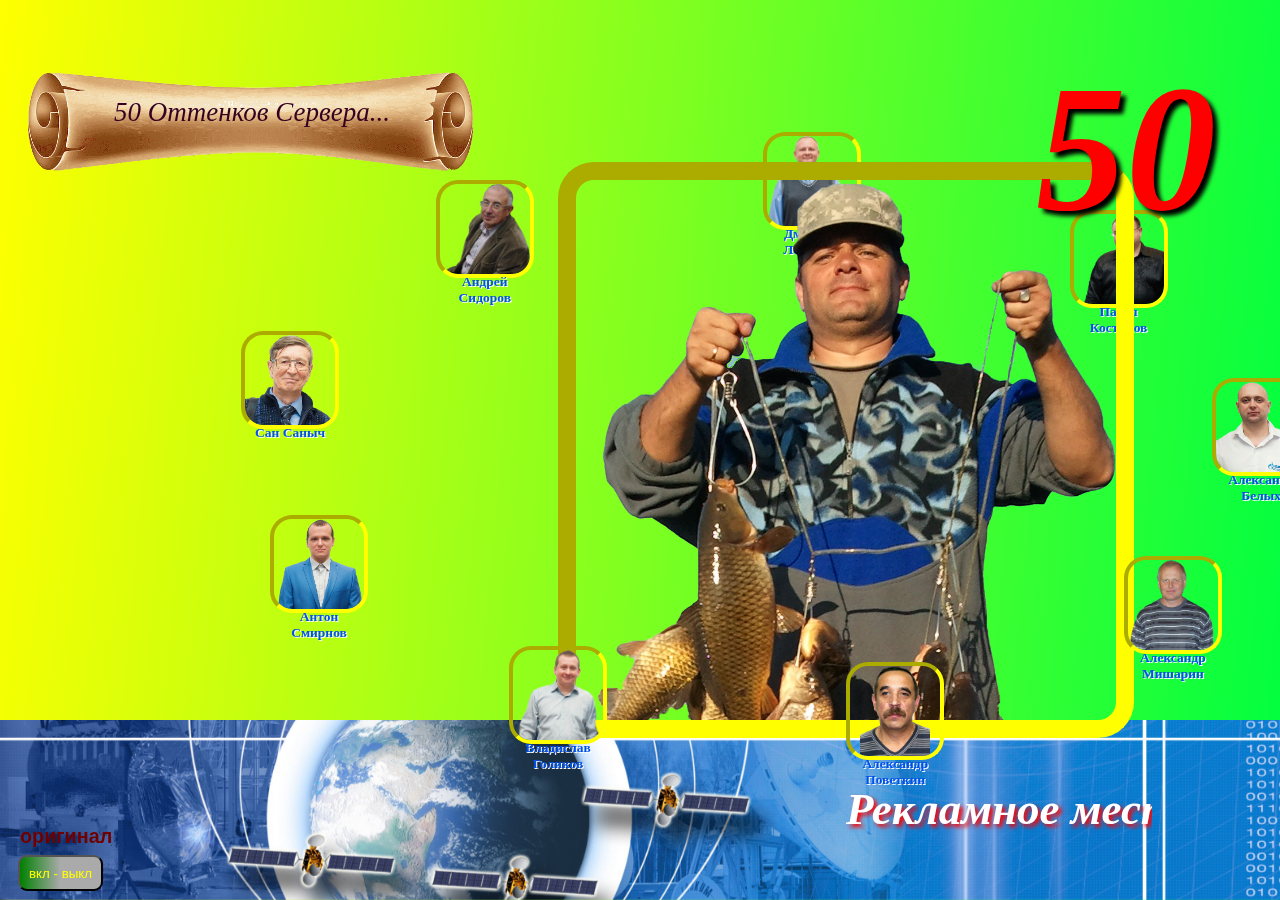
==== index.html @ 0dff5be4 "Add files via upload" ====
<!DOCTYPE html>
<html lang="ru">
<head>
  <title>Эксперименто-Поздравлялка</title>
  <meta charset="UTF-8">
  <link rel="stylesheet" href="kolva50.css">
</head>
<body>

  <div class="background"></div>
  <div class="windowh1">
    <div class="pseudoh1">Сергей Иванович, с пятидесятилетием!</div>
  </div>
  <div class="scroll">
    <div class="scrollup">50 оттенков сервера...</div>
    <div class="scrolltext">
      <div class="scrolltextwindow">
        <div class="text">
          Про техподдержку сегодня молчим.<br>
          Для разговора есть повод другой:<br>
          С Сервером мы Юбиляра сравним -<br>
          И досконально, не левой ногой…<br><br>

          Наш юбиляр – это Кольва Сергей.<br>
          В корне отличен от многих других,<br>
          Он выступает в десятке ролей:<br>
          Серверных, жизненых и бытовых.<br><br>

          Разве есть Сервер Сергею под стать?<br>
          Домыслы эти уместны ужель?<br>
          Если прикинуть, да порассуждать:<br>
          Можно везде проследить параллель!<br><br>

          Что дело Сервера? - Все отдавать.<br>
          Может сравниться с ним только Сергей:<br>
          Делом, советом друзьям помогать,<br>
          Хоть в день обычный, а хоть в Юбилей!<br><br>

          Быть центром сети  - так Сервер живет,<br>
          По протоколу всех соединит.<br>
          Каждый Сергея рассказ – анекдот,<br>
          В свой кабинет тянет он как магнит.<br><br>

          Или хранилище - серверный САН,<br>
          Этот семантики мощный каркас!<br>
          Так и Сергей не полезет в карман,<br>
          Чтоб слово едкое вставить в рассказ!<br><br>

          Есть назначение Сервера – шлюз.<br>
          (Нравится всем обращаться к нему.)<br>
          Словно Сергей сразу всех мастей туз -<br>
          Все всё несут лишь к нему одному!<br><br>

          Технику или с проблемой какой -<br>
          В двести пять «А» есть единственный путь!<br>
          Часто завален он весь с головой,<br>
          Универсальность - не козырь отнюдь…<br><br>

          Скорость, надежность, крутой алгоритм.<br>
          Пятидесятый отличный раид.<br>
          Кредо Сергея - размеренный ритм,<br>
          Дела и время разумный гибрид.<br><br>

          Сервер для поиска ищет пути.<br>
          Есть у него инструмент – перебор.<br>
          А железяки серийник найти -<br>
          Только Сергей в этом деле матёр!<br><br>

          Сервер политикой ставит порог<br>
          На поведение злых юзеров.<br>
          Ну а Сергей на словах весьма строг.<br>
          В жизни реальной не так уж суров…<br><br>

          Как Сервер Данных, хранящий запас,<br>
          Может всегда еще файлы принять -<br>
          Так и Сергей в двести пятой для нас -<br>
          Выдаст свое, лишь бы  в ЗИП не гонять.<br><br>

          Сервер помечен крестом изолент.<br>
          Это секретный Сергея сигнал,<br>
          Что в данной технике ценности нет,<br>
          Что ее кто-то конкретно сломал!<br><br>

          Серверу классно работать в шкафу:<br>
          Чистый, прохладный и новый на взгляд!<br>
          Коль про Сергея не выдать инфу,<br>
          То, кто не знает, не даст пятьдесят!<br><br>

          И наконец пожеланье: Сергей,<br>
          Пусть будет (как перерыв на обед)<br>
          Долгая жизнь, сладок сам юбилей,<br>
          К нынешним  летам добавить сто лет!<br><br>

          В благополучии, вот та ступень -<br>
          Минимум был чтоб: полсотни друзей,<br>
          Пятьдесят евро зарплаты за день,<br>
          Пятьдесят литров напитков!.. Не пей…
        </div>
      </div>
    </div>
  </div>

    <div class="kolva">
      <div class="bubbles1">
        <div class="think">Только бы рыбу не дарили...</div>
      </div>
      <div class="bubbles2">
        <div class="speech">Спасибо за поздравление!</div>
      </div>
    </div>

    <div class="poltos">50</div>


    <div class="characters hidd">
      <div class="character"></div>
      <div class="name"></div>
      <div class="shnaps hidd"></div>
    </div>


    <button class="original"><span class="buttontext">оригинал</span>
      вкл - выкл
    </button>

  <div class="windowdown">
    <div class="pseudodown">Рекламное место сдается!</div>
  </div>





<script src="kolva50.js"></script>
</body>
</html>
---- kolva50.css ----
* {
    padding: 0;
    margin: 0;
    user-select: none;
}
body {
    background: linear-gradient(95deg, yellow, #00ff40);
    width: 100%;
    height: 100vh;
 /*   overflow: hidden;*/
}
.background {
    position: fixed;
    left: 0;
    top: 80vh;
    width: 100vw;
    height: 20vh;
    background: url(gazprom.jpg);
    background-position: center center;
    background-repeat: no-repeat;
    background-size: cover;
    z-index: -1;
    opacity: 1;
}

/*--------------------- заголовок -------------------------------------*/

@keyframes expandpseudoh1 {
    from {width: 0;left: 95%;opacity: 0;}
    10% {width: 0;left: 95%;opacity: 1;}
    70% {width: 80%;left: 15%;opacity: 1;}
    90% {width: 80%;left: 15%;opacity: 1;}
    to {width: 80%;left: 15%;opacity: 0;}
}
.windowh1 {
    position: absolute;
    top: 0.5vh;
    left: 95%;
    width: 0;
    height: 8vh;
    overflow: hidden;
    animation-name: expandpseudoh1;
    animation-duration: 10000ms;
    animation-timing-function: linear;
    animation-delay: 0s;
    animation-iteration-count: infinite;
    animation-direction: normal;
    animation-fill-mode: forwards;
    animation-play-state: running;
}
.pseudoh1 {
    position: absolute;
    width: 100%;
    height: 100%;
    left: 0;
    top: 0;
    font-family: sans-serif;
    font-size: 7vh;
    font-style: italic;
    font-weight: bold;
    text-align: center;
    text-transform: uppercase;
    color: #cc3315;
    text-shadow: 3px 3px 0.5vh #003059;
    white-space: nowrap;
}

/*--------------------- заголовок -------------------------------------*/
@keyframes pulsar {
    from {transform: scale(1); filter: hue-rotate(0deg);}
    50% {transform: scale(1.1); filter: hue-rotate(180deg);}
    to {transform: scale(1); filter: hue-rotate(360deg);}
}
.poltos {
    position: absolute;
    top: 5vh;
    right: 5%;
    text-align: right;
    font-family: 'Comic Sans MS';
    font-size: 20vh;
    font-style: italic;
    font-weight: bold;
    color: red;
    text-shadow: 5px 5px 0.5vh black;
    z-index: 6;
    animation-name: pulsar;
    animation-duration: 5000ms;
    animation-timing-function: linear;
    animation-delay: 0s;
    animation-iteration-count: infinite;
    animation-direction: normal;
    animation-fill-mode: forwards;
    animation-play-state: running;
}

.hidd {
    display: none;
}

.shnaps {
    position: absolute;
    width: 30vh;
    height: 30vh;
    background: url(shnaps3.png);
    background-position: center center;
    background-repeat: no-repeat;
    background-size: contain;
}

.characters {
    position: absolute;
    background: url(man.png);
    background-position: center top;
    background-repeat: no-repeat;
    background-size: cover;
    box-sizing: border-box;
    border-radius: 2vh;
    outline: 0.5vh yellow inset;
}
.characters:hover {
    background-color: #77ff77;
    cursor: pointer;
}
.name {
    position: absolute;
    width: 100%;
    top: 100%;
    white-space: nowrap;
    text-align: center;
    color: #0052ea;
    font-size: 1.5vh;
    font-weight: bold;
    font-family: 'Verdana';
    text-shadow: 1px 1px 0 white;
}
/*--------------------- кольва -------------------------------------*/
@keyframes enter {
    from {opacity: 0;}
    to {opacity: 1;}
}
@keyframes exit {
    from {opacity: 1;}
    to {opacity: 0;}
}
.enter , .exit {
    animation-name: enter;
    animation-duration: 1000ms;
    animation-timing-function: linear;
    animation-delay: 0s;
    animation-iteration-count: 1;
    animation-direction: normal;
    animation-fill-mode: forwards;
    animation-play-state: running;
}
.exit {
    animation-name: exit;
}
.kolva {
    position: absolute;
    width: 60vh;
    height: 60vh;
    left: 45vw;
    top: 20vh;
    background: url(ksi.png);
    background-position: center top;
    background-repeat: no-repeat;
    background-size: cover;
    border-radius: 2vh;
    outline: 2vh yellow inset;
    z-index: 3;

}
.bubbles1 , .bubbles2 {
    position: absolute;
    width: 36vh;
    height: 36vh;
    left: 55%;
    top: -25%;
    background: url(bubbles1.png);
    background-position: center top;
    background-repeat: no-repeat;
    background-size: contain;
    opacity: 0;
    z-index: 4;
}
.bubbles2 {
    position: absolute;
    width: 36vh;
    height: 36vh;
    left: -20%;
    top: -15%;
    background: url(bubbles2.png);
    background-position: center top;
    background-repeat: no-repeat;
    background-size: contain;
    z-index: 4;

}
.think , .speech {
    position: absolute;
    width: 70%;
    height: 30%;
    left: 15%;
    top: 15%;
    font-family: 'Comic Sans MS';
    text-align: center;
    font-style: italic;
    font-size: 3vh;
    color: #890052;
    text-shadow: 2px 2px 1px #00abc1;

}
/*--------------------- кольва -------------------------------------*/
/*--------------------- свиток со стихами -------------------------------------*/
.scroll {
    font-family: 'Palatino Linotype';
    position: absolute;
    width: 50vh;
    height: 90vh;
    left: 3vh;
    top: 8vh;
    z-index: 5;
}
.scrollup {
    position: absolute;
    width: 100%;
    height: 11vh;
    left: 0;
    top: 0;
    background: url(scrollup.png);
    background-position: left top;
    background-repeat: no-repeat;
    background-size: contain;
    z-index: 5;
    line-height: 9vh;
    text-align: center;
    font-style: italic;
    font-size: 3vh;
    text-transform: capitalize;
    color: #350022;
    border-radius: 3vh;
}
.scrollup:hover {
    cursor: pointer;
    filter: hue-rotate(25deg);
}
@keyframes expandscroll {
    from {height: 0;}
    to {height: 85vh;}
}
@keyframes shrinkscroll {
    from {height: 85vh;}
    to {height: 0;}
}
.expandscroll , .shrinkscroll {
    animation-name: expandscroll;
    animation-duration: 300ms;
    animation-timing-function: linear;
    animation-delay: 0s;
    animation-iteration-count: 1;
    animation-direction: normal;
    animation-fill-mode: forwards;
    animation-play-state: running;
}
.shrinkscroll {
    animation-name: shrinkscroll;
}
.scrolltext {
    position: absolute;
    background: url(bum.jpg);
    background-position: left top;
    background-repeat: no-repeat;
    background-size: cover;
    width: 90%;
    height: 0;
    left: 5%;
    top: 6vh;
}
.scrolltextwindow {
    position: absolute;
    width: 95%;
    height: 92%;
    left: 5%;
    top: 5vh;
    overflow: hidden;
}
.text {
    position: absolute;
    width: 100%;
    font-size: 2vh;
    font-style: italic;
    font-weight: bold;
    color: #350022;
    white-space: nowrap;
}
/*--------------------- свиток со стихами -------------------------------------*/

/*--------------------- кнопка цензуры ------------------------------------------------*/
.original {
    position: absolute;
    top: 95vh;
    left: 2vh;
    color: yellow;
    height: 4vh;
    padding-right: 1vh;
    padding-left: 1vh;
    border-radius: 1vh;
    background: linear-gradient(90deg, green, #aaaaaa, #aaaaaa);
    cursor: pointer;
    z-index: 7;
}
.buttontext {
    position: absolute;
    width: 100%;
    height: 100%;
    bottom: 100%;
    left: 0;
    color: #700000;
    font-size: 2.2vh;
    font-weight: bold;
}
.notorder {
    background: linear-gradient(90deg, #aaaaaa, #aaaaaa, red);
}
/*--------------------- кнопка цензуры ------------------------------------------------*/
/*--------------------- нижняя строка -------------------------------------*/
.windowdown {
    position: absolute;
    bottom: 5vh;
    left: 10%;
    width: 80%;
    height: 8vh;
    overflow: hidden;
}
.pseudodown {
    position: absolute;
    height: 100%;
    left: 100%;
    top: 0;
    font-family: 'Comic Sans MS';
    font-size: 5vh;
    font-style: italic;
    font-weight: bold;
    text-align: center;
    text-transform: none;
    color: white;
    text-shadow: 3px 3px 0.5vh red;
    white-space: nowrap;
}
/*--------------------- нижняя строка -------------------------------------*/
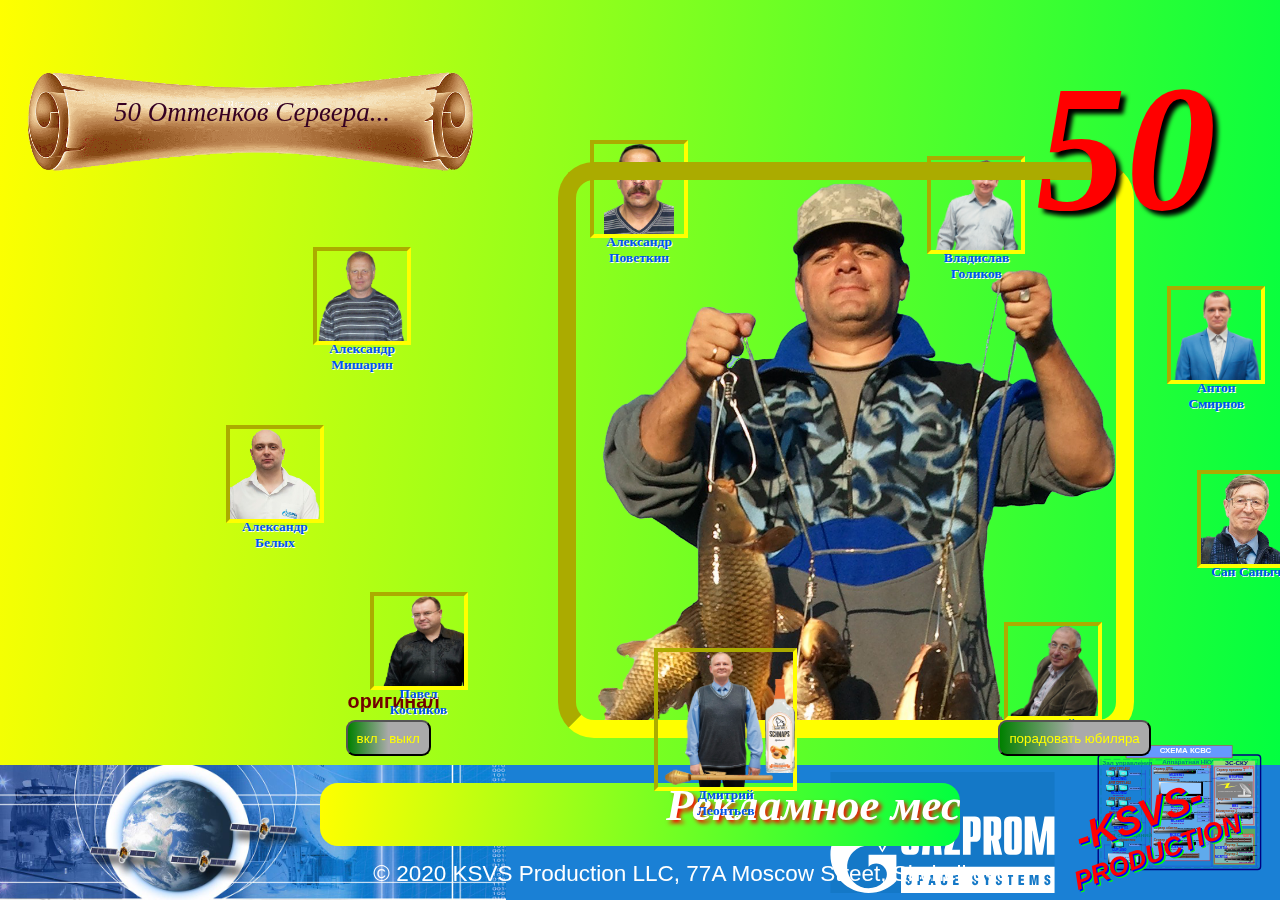
==== commit 567036cc: "Add files via upload" ====
--- a/index.html
+++ b/index.html
@@ -1,16 +1,16 @@
 <!DOCTYPE html>
 <html lang="ru">
 <head>
-  <title>Эксперименто-Поздравлялка</title>
+  <title>Эксперимент-поздравлялка</title>
   <meta charset="UTF-8">
   <link rel="stylesheet" href="kolva50.css">
 </head>
 <body>
 
-  <div class="background"></div>
   <div class="windowh1">
     <div class="pseudoh1">Сергей Иванович, с пятидесятилетием!</div>
   </div>
+
   <div class="scroll">
     <div class="scrollup">50 оттенков сервера...</div>
     <div class="scrolltext">
@@ -100,36 +100,46 @@
     </div>
   </div>
 
-    <div class="kolva">
-      <div class="bubbles1">
-        <div class="think">Только бы рыбу не дарили...</div>
-      </div>
-      <div class="bubbles2">
-        <div class="speech">Спасибо за поздравление!</div>
-      </div>
+  <div class="kolva">
+    <div class="bubbles1">
+      <div class="think"></div>
     </div>
+    <div class="bubbles2">
+      <div class="speech"></div>
+    </div>
+  </div>
 
-    <div class="poltos">50</div>
+  <div class="poltos">50</div>
 
 
-    <div class="characters hidd">
-      <div class="character"></div>
-      <div class="name"></div>
-      <div class="shnaps hidd"></div>
+  <div class="characters hidd">
+    <div class="character"></div>
+    <div class="name"></div>
+    <div class="shnaps hidd"></div>
+    <div class="faustpatron hidd"></div>
+  </div>
+
+  <div class="background">
+    <div class="ksvs"></div>
+    <div class="gks"></div>
+
+    <div class="windowdown">
+      <div class="pseudodown">Рекламное место сдается!</div>
     </div>
-
+    <div class="about">© 2020 KSVS Production LLC, 77A Moscow Street, Shchelkovo town, MR</div>
+    <div class="about2 hidd">25 августа 2020 - КСВС производство схем, Щёлково</div>
 
     <button class="original"><span class="buttontext">оригинал</span>
       вкл - выкл
     </button>
 
-  <div class="windowdown">
-    <div class="pseudodown">Рекламное место сдается!</div>
   </div>
+  <button class="xlamrun">порадовать юбиляра</button>
 
 
 
 
+  <div class="xlam"></div>
 
 <script src="kolva50.js"></script>
 </body>
--- a/kolva50.css
+++ b/kolva50.css
@@ -9,20 +9,6 @@
     height: 100vh;
  /*   overflow: hidden;*/
 }
-.background {
-    position: fixed;
-    left: 0;
-    top: 80vh;
-    width: 100vw;
-    height: 20vh;
-    background: url(gazprom.jpg);
-    background-position: center center;
-    background-repeat: no-repeat;
-    background-size: cover;
-    z-index: -1;
-    opacity: 1;
-}
-
 /*--------------------- заголовок -------------------------------------*/
 
 @keyframes expandpseudoh1 {
@@ -91,6 +77,7 @@
     animation-direction: normal;
     animation-fill-mode: forwards;
     animation-play-state: running;
+
 }
 
 .hidd {
@@ -114,12 +101,27 @@
     background-repeat: no-repeat;
     background-size: cover;
     box-sizing: border-box;
-    border-radius: 2vh;
     outline: 0.5vh yellow inset;
 }
 .characters:hover {
-    background-color: #77ff77;
+    transform: scale(1.5);
     cursor: pointer;
+}
+@keyframes pulsarchar {
+    from {transform: scale(1); filter: hue-rotate(0deg);background-color: green;}
+    50% {transform: scale(1.2); filter: hue-rotate(180deg);background-color: blue;}
+    to {transform: scale(1); filter: hue-rotate(360deg);background-color: red;}
+}
+
+.pulsarchar {
+    animation-name: pulsarchar;
+    animation-duration: 1000ms;
+    animation-timing-function: linear;
+    animation-delay: 0s;
+    animation-iteration-count: 20;
+    animation-direction: normal;
+    animation-fill-mode: forwards;
+    animation-play-state: running;
 }
 .name {
     position: absolute;
@@ -133,6 +135,52 @@
     font-family: 'Verdana';
     text-shadow: 1px 1px 0 white;
 }
+.shnaps {
+    position: absolute;
+    width: 70%;
+    height: 70%;
+    top: 20%;
+    left: 55%;
+    background: url(shnaps.png);
+    background-position: center center;
+    background-repeat: no-repeat;
+    background-size: contain;
+  /*  transform: skew(-5deg, -5deg);*/
+}
+.faustpatron {
+    position: absolute;
+    width: 80%;
+    height: 80%;
+    top: 50%;
+    left: 5%;
+    background: url(faustpatron.png);
+    background-position: center center;
+    background-repeat: no-repeat;
+    background-size: contain;
+}
+.rozez {
+    position: absolute;
+    width: 80%;
+    height: 80%;
+    top: 40%;
+    left: -15%;
+    background: url(rozez.png);
+    background-position: center center;
+    background-repeat: no-repeat;
+    background-size: contain;
+    transform: skew(10deg, 10deg);
+}
+.narzan {
+    position: absolute;
+    width: 70%;
+    height: 70%;
+    top: 20%;
+    left: 55%;
+    background: url(narzan.png);
+    background-position: center center;
+    background-repeat: no-repeat;
+    background-size: contain;
+}
 /*--------------------- кольва -------------------------------------*/
 @keyframes enter {
     from {opacity: 0;}
@@ -168,7 +216,6 @@
     border-radius: 2vh;
     outline: 2vh yellow inset;
     z-index: 3;
-
 }
 .bubbles1 , .bubbles2 {
     position: absolute;
@@ -188,8 +235,8 @@
     width: 36vh;
     height: 36vh;
     left: -20%;
-    top: -15%;
-    background: url(bubbles2.png);
+    top: -25%;
+    background: url(bubbles3.png);
     background-position: center top;
     background-repeat: no-repeat;
     background-size: contain;
@@ -208,7 +255,57 @@
     font-size: 3vh;
     color: #890052;
     text-shadow: 2px 2px 1px #00abc1;
-
+}
+.speech {
+    width: 90%;
+    left: 5%;
+    top: 5%;
+    font-size: 2.5vh;
+}
+@keyframes fall {
+    from {bottom: 100vh;opacity: 1;}
+    15% {bottom: 0;opacity: 1;transform: skew(0deg,0deg);filter: brightness(1);}
+    25% {bottom: 0;opacity: 1;transform: skew(-5deg,5deg);filter: brightness(1);}
+    35% {bottom: 0;opacity: 1;transform: skew(-10deg,5deg);filter: brightness(0.2);}
+    90% {bottom: 0;opacity: 1;transform: skew(-10deg,5deg);filter: brightness(0.2);}
+    to {bottom: -100vh;opacity: 1;transform: skew(-10deg,5deg);filter: brightness(0);}
+}
+
+.xlam {
+    position: absolute;
+    width: 825px;
+    height: 682px;
+    background: url(xlam.png);
+    background-position: center center;
+    background-repeat: no-repeat;
+    background-size: cover;
+    z-index: 50;
+    left: calc(50% - 412px);
+    bottom: 100vh;
+    transform-origin: 0% 150%;
+}
+.fall {
+    animation-name: fall;
+    animation-duration: 3000ms;
+    animation-timing-function: ease-in;
+    animation-delay: 0s;
+    animation-iteration-count: 1;
+    animation-direction: normal;
+    animation-fill-mode: forwards;
+    animation-play-state: running;
+}
+.xlamrun {
+    position: absolute;
+    top: 80vh;
+    left: 78%;
+    color: yellow;
+    height: 4vh;
+    padding-right: 1vh;
+    padding-left: 1vh;
+    border-radius: 1vh;
+    background: linear-gradient(90deg, green, #aaaaaa, #aaaaaa);
+    cursor: pointer;
+    z-index: 17;
 }
 /*--------------------- кольва -------------------------------------*/
 /*--------------------- свиток со стихами -------------------------------------*/
@@ -219,7 +316,7 @@
     height: 90vh;
     left: 3vh;
     top: 8vh;
-    z-index: 5;
+    z-index: 2;
 }
 .scrollup {
     position: absolute;
@@ -295,48 +392,34 @@
 }
 /*--------------------- свиток со стихами -------------------------------------*/
 
-/*--------------------- кнопка цензуры ------------------------------------------------*/
-.original {
-    position: absolute;
-    top: 95vh;
-    left: 2vh;
-    color: yellow;
-    height: 4vh;
-    padding-right: 1vh;
-    padding-left: 1vh;
-    border-radius: 1vh;
-    background: linear-gradient(90deg, green, #aaaaaa, #aaaaaa);
-    cursor: pointer;
-    z-index: 7;
-}
-.buttontext {
-    position: absolute;
-    width: 100%;
-    height: 100%;
-    bottom: 100%;
+/*--------------------- нижняя строка -------------------------------------*/
+.background {
+    position: fixed;
     left: 0;
-    color: #700000;
-    font-size: 2.2vh;
-    font-weight: bold;
-}
-.notorder {
-    background: linear-gradient(90deg, #aaaaaa, #aaaaaa, red);
-}
-/*--------------------- кнопка цензуры ------------------------------------------------*/
-/*--------------------- нижняя строка -------------------------------------*/
+    top: 85vh;
+    width: 100vw;
+    height: 15vh;
+    background: url(gazprom.jpg);
+    background-position: left bottom;
+    background-repeat: no-repeat;
+    background-size: contain;
+    background-color: #1a80d5;
+}
 .windowdown {
     position: absolute;
-    bottom: 5vh;
-    left: 10%;
-    width: 80%;
-    height: 8vh;
+    bottom: 6vh;
+    left: 25%;
+    width: 50%;
+    height: 7vh;
     overflow: hidden;
+    border-radius: 2vh;
+    background: linear-gradient(95deg, yellow, #00ff40);
 }
 .pseudodown {
     position: absolute;
     height: 100%;
     left: 100%;
-    top: 0;
+    top: -0.5vh;
     font-family: 'Comic Sans MS';
     font-size: 5vh;
     font-style: italic;
@@ -347,5 +430,73 @@
     text-shadow: 3px 3px 0.5vh red;
     white-space: nowrap;
 }
+.ksvs {
+    position: absolute;
+    right: 2vh;
+    bottom: 0vh;
+    width: 25vh;
+    height: 20vh;
+    background: url(ksvs-prod.svg);
+    background-position: right bottom;
+    background-repeat: no-repeat;
+    background-size: contain;
+}
+.gks {
+    position: absolute;
+    right: 25vh;
+    bottom: 0vh;
+    width: 25vh;
+    height: 15vh;
+    background: url(gks-en.svg);
+    background-position: right center;
+    background-repeat: no-repeat;
+    background-size: contain;
+}
+.gksrus {
+    background: url(gks-rus.svg);
+    background-position: right center;
+    background-repeat: no-repeat;
+    background-size: contain;
+}
+.about , .about2 {
+    position: absolute;
+    left: 29%;
+    bottom: 0.5vh;
+    width: 50%;
+    height: 5vh;
+    font-family: sans-serif;
+    font-size: 2.5vh;
+    line-height: 5vh;
+    text-align: center;
+    color: white;
+}
 /*--------------------- нижняя строка -------------------------------------*/
-
+/*--------------------- кнопка цензуры ------------------------------------------------*/
+.original {
+    position: absolute;
+    top: -5vh;
+    left: 27%;
+    color: yellow;
+    height: 4vh;
+    padding-right: 1vh;
+    padding-left: 1vh;
+    border-radius: 1vh;
+    background: linear-gradient(90deg, green, #aaaaaa, #aaaaaa);
+    cursor: pointer;
+    z-index: 17;
+}
+.buttontext {
+    position: absolute;
+    width: 100%;
+    height: 100%;
+    bottom: 100%;
+    left: 0;
+    color: #700000;
+    font-size: 2.2vh;
+    font-weight: bold;
+}
+.notorder {
+    background: linear-gradient(90deg, #aaaaaa, #aaaaaa, red);
+}
+/*--------------------- кнопка цензуры ------------------------------------------------*/
+
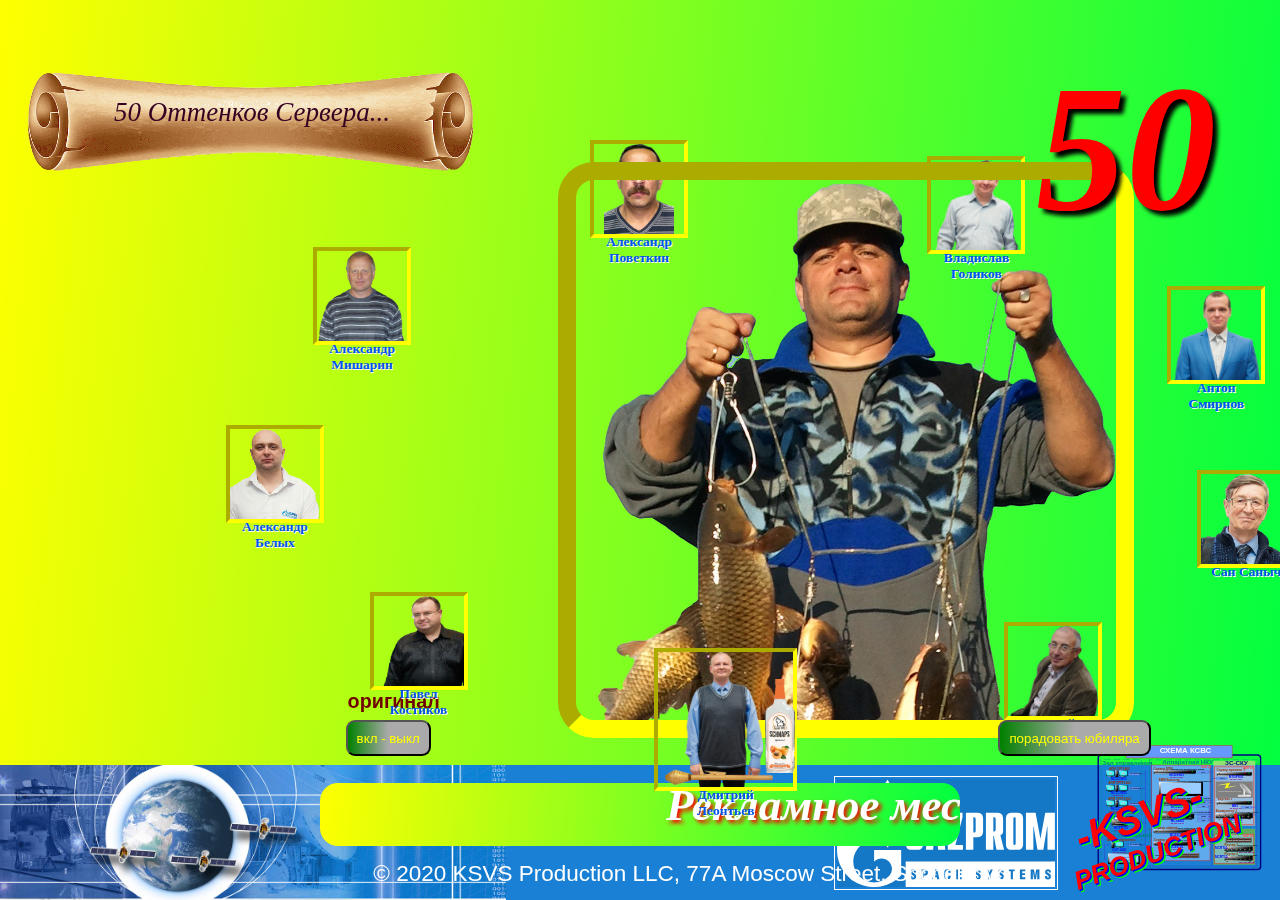
==== commit 7748c906: "Add files via upload" ====
--- a/index.html
+++ b/index.html
@@ -15,7 +15,7 @@
     <div class="scrollup">50 оттенков сервера...</div>
     <div class="scrolltext">
       <div class="scrolltextwindow">
-        <div class="text">
+        <div class="text"><span>
           Про техподдержку сегодня молчим.<br>
           Для разговора есть повод другой:<br>
           С Сервером мы Юбиляра сравним -<br>
@@ -25,7 +25,7 @@
           В корне отличен от многих других,<br>
           Он выступает в десятке ролей:<br>
           Серверных, жизненых и бытовых.<br><br>
-
+          </span><span>
           Разве есть Сервер Сергею под стать?<br>
           Домыслы эти уместны ужель?<br>
           Если прикинуть, да порассуждать:<br>
@@ -35,7 +35,7 @@
           Может сравниться с ним только Сергей:<br>
           Делом, советом друзьям помогать,<br>
           Хоть в день обычный, а хоть в Юбилей!<br><br>
-
+          </span><span>
           Быть центром сети  - так Сервер живет,<br>
           По протоколу всех соединит.<br>
           Каждый Сергея рассказ – анекдот,<br>
@@ -45,7 +45,7 @@
           Этот семантики мощный каркас!<br>
           Так и Сергей не полезет в карман,<br>
           Чтоб слово едкое вставить в рассказ!<br><br>
-
+          </span><span>
           Есть назначение Сервера – шлюз.<br>
           (Нравится всем обращаться к нему.)<br>
           Словно Сергей сразу всех мастей туз -<br>
@@ -55,7 +55,7 @@
           В двести пять «А» есть единственный путь!<br>
           Часто завален он весь с головой,<br>
           Универсальность - не козырь отнюдь…<br><br>
-
+          </span><span>
           Скорость, надежность, крутой алгоритм.<br>
           Пятидесятый отличный раид.<br>
           Кредо Сергея - размеренный ритм,<br>
@@ -65,7 +65,7 @@
           Есть у него инструмент – перебор.<br>
           А железяки серийник найти -<br>
           Только Сергей в этом деле матёр!<br><br>
-
+          </span><span>
           Сервер политикой ставит порог<br>
           На поведение злых юзеров.<br>
           Ну а Сергей на словах весьма строг.<br>
@@ -75,7 +75,7 @@
           Может всегда еще файлы принять -<br>
           Так и Сергей в двести пятой для нас -<br>
           Выдаст свое, лишь бы  в ЗИП не гонять.<br><br>
-
+          </span><span>
           Сервер помечен крестом изолент.<br>
           Это секретный Сергея сигнал,<br>
           Что в данной технике ценности нет,<br>
@@ -85,7 +85,7 @@
           Чистый, прохладный и новый на взгляд!<br>
           Коль про Сергея не выдать инфу,<br>
           То, кто не знает, не даст пятьдесят!<br><br>
-
+          </span><span>
           И наконец пожеланье: Сергей,<br>
           Пусть будет (как перерыв на обед)<br>
           Долгая жизнь, сладок сам юбилей,<br>
@@ -95,6 +95,7 @@
           Минимум был чтоб: полсотни друзей,<br>
           Пятьдесят евро зарплаты за день,<br>
           Пятьдесят литров напитков!.. Не пей…
+          </span>
         </div>
       </div>
     </div>
@@ -111,7 +112,8 @@
 
   <div class="poltos">50</div>
 
-
+  <div class="xlam"></div>
+  <button class="xlamrun">порадовать юбиляра</button>
   <div class="characters hidd">
     <div class="character"></div>
     <div class="name"></div>
@@ -126,6 +128,7 @@
     <div class="windowdown">
       <div class="pseudodown">Рекламное место сдается!</div>
     </div>
+
     <div class="about">© 2020 KSVS Production LLC, 77A Moscow Street, Shchelkovo town, MR</div>
     <div class="about2 hidd">25 августа 2020 - КСВС производство схем, Щёлково</div>
 
@@ -134,13 +137,8 @@
     </button>
 
   </div>
-  <button class="xlamrun">порадовать юбиляра</button>
 
-
-
-
-  <div class="xlam"></div>
-
+<script src="kolva50definitions.js"></script>
 <script src="kolva50.js"></script>
 </body>
 </html>
--- a/kolva50.css
+++ b/kolva50.css
@@ -9,8 +9,10 @@
     height: 100vh;
  /*   overflow: hidden;*/
 }
+.hidd {
+    display: none;
+}
 /*--------------------- заголовок -------------------------------------*/
-
 @keyframes expandpseudoh1 {
     from {width: 0;left: 95%;opacity: 0;}
     10% {width: 0;left: 95%;opacity: 1;}
@@ -50,8 +52,8 @@
     text-shadow: 3px 3px 0.5vh #003059;
     white-space: nowrap;
 }
-
 /*--------------------- заголовок -------------------------------------*/
+/*--------------------- 50 -------------------------------------*/
 @keyframes pulsar {
     from {transform: scale(1); filter: hue-rotate(0deg);}
     50% {transform: scale(1.1); filter: hue-rotate(180deg);}
@@ -79,21 +81,8 @@
     animation-play-state: running;
 
 }
-
-.hidd {
-    display: none;
-}
-
-.shnaps {
-    position: absolute;
-    width: 30vh;
-    height: 30vh;
-    background: url(shnaps3.png);
-    background-position: center center;
-    background-repeat: no-repeat;
-    background-size: contain;
-}
-
+/*--------------------- 50 -------------------------------------*/
+/*--------------------- карусель -------------------------------------*/
 .characters {
     position: absolute;
     background: url(man.png);
@@ -112,7 +101,6 @@
     50% {transform: scale(1.2); filter: hue-rotate(180deg);background-color: blue;}
     to {transform: scale(1); filter: hue-rotate(360deg);background-color: red;}
 }
-
 .pulsarchar {
     animation-name: pulsarchar;
     animation-duration: 1000ms;
@@ -145,7 +133,6 @@
     background-position: center center;
     background-repeat: no-repeat;
     background-size: contain;
-  /*  transform: skew(-5deg, -5deg);*/
 }
 .faustpatron {
     position: absolute;
@@ -181,28 +168,8 @@
     background-repeat: no-repeat;
     background-size: contain;
 }
+/*--------------------- карусель -------------------------------------*/
 /*--------------------- кольва -------------------------------------*/
-@keyframes enter {
-    from {opacity: 0;}
-    to {opacity: 1;}
-}
-@keyframes exit {
-    from {opacity: 1;}
-    to {opacity: 0;}
-}
-.enter , .exit {
-    animation-name: enter;
-    animation-duration: 1000ms;
-    animation-timing-function: linear;
-    animation-delay: 0s;
-    animation-iteration-count: 1;
-    animation-direction: normal;
-    animation-fill-mode: forwards;
-    animation-play-state: running;
-}
-.exit {
-    animation-name: exit;
-}
 .kolva {
     position: absolute;
     width: 60vh;
@@ -217,6 +184,27 @@
     outline: 2vh yellow inset;
     z-index: 3;
 }
+@keyframes enter {
+    from {opacity: 0;}
+    to {opacity: 1;}
+}
+@keyframes exit {
+    from {opacity: 1;}
+    to {opacity: 0;}
+}
+.enter , .exit {
+    animation-name: enter;
+    animation-duration: 1000ms;
+    animation-timing-function: linear;
+    animation-delay: 0s;
+    animation-iteration-count: 1;
+    animation-direction: normal;
+    animation-fill-mode: forwards;
+    animation-play-state: running;
+}
+.exit {
+    animation-name: exit;
+}
 .bubbles1 , .bubbles2 {
     position: absolute;
     width: 36vh;
@@ -231,17 +219,11 @@
     z-index: 4;
 }
 .bubbles2 {
-    position: absolute;
-    width: 36vh;
-    height: 36vh;
     left: -20%;
-    top: -25%;
     background: url(bubbles3.png);
     background-position: center top;
     background-repeat: no-repeat;
     background-size: contain;
-    z-index: 4;
-
 }
 .think , .speech {
     position: absolute;
@@ -262,6 +244,8 @@
     top: 5%;
     font-size: 2.5vh;
 }
+/*--------------------- кольва -------------------------------------*/
+/*--------------------- хлам -------------------------------------*/
 @keyframes fall {
     from {bottom: 100vh;opacity: 1;}
     15% {bottom: 0;opacity: 1;transform: skew(0deg,0deg);filter: brightness(1);}
@@ -270,7 +254,6 @@
     90% {bottom: 0;opacity: 1;transform: skew(-10deg,5deg);filter: brightness(0.2);}
     to {bottom: -100vh;opacity: 1;transform: skew(-10deg,5deg);filter: brightness(0);}
 }
-
 .xlam {
     position: absolute;
     width: 825px;
@@ -307,7 +290,7 @@
     cursor: pointer;
     z-index: 17;
 }
-/*--------------------- кольва -------------------------------------*/
+/*--------------------- хлам -------------------------------------*/
 /*--------------------- свиток со стихами -------------------------------------*/
 .scroll {
     font-family: 'Palatino Linotype';
@@ -391,7 +374,6 @@
     white-space: nowrap;
 }
 /*--------------------- свиток со стихами -------------------------------------*/
-
 /*--------------------- нижняя строка -------------------------------------*/
 .background {
     position: fixed;
@@ -444,19 +426,21 @@
 .gks {
     position: absolute;
     right: 25vh;
-    bottom: 0vh;
-    width: 25vh;
-    height: 15vh;
+    bottom: 1.5vh;
+    width: 24.24vh;
+    height: 12vh;
     background: url(gks-en.svg);
-    background-position: right center;
-    background-repeat: no-repeat;
-    background-size: contain;
+    background-position: left bottom;
+    background-repeat: no-repeat;
+    background-size: cover;
+    outline: 1px white solid;
+    outline-offset: 2px;
 }
 .gksrus {
     background: url(gks-rus.svg);
-    background-position: right center;
-    background-repeat: no-repeat;
-    background-size: contain;
+    background-position: left bottom;
+    background-repeat: no-repeat;
+    background-size: cover;
 }
 .about , .about2 {
     position: absolute;
